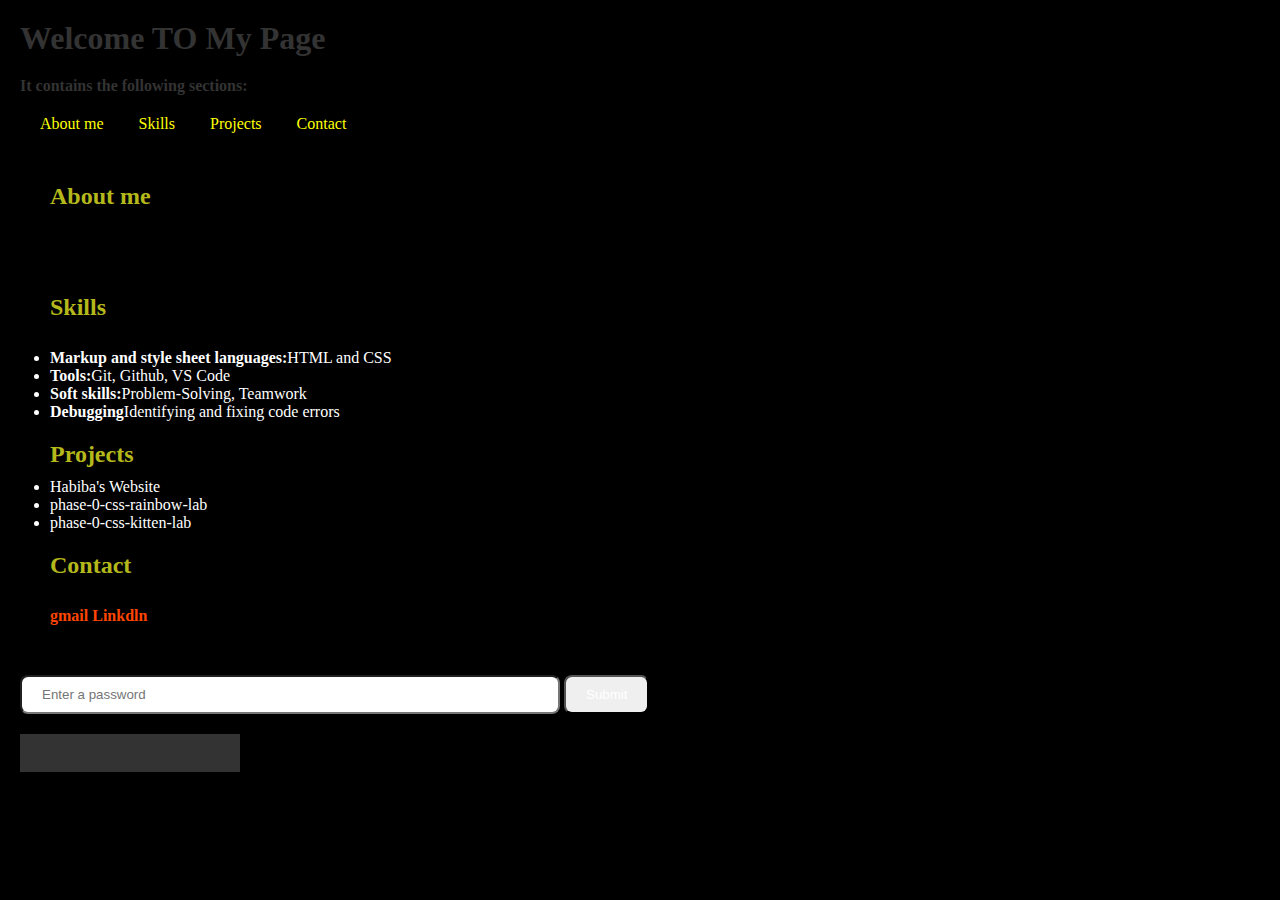
==== my-personal-website/index.html @ 7b5e2f50 "edited the README.md" ====
<!DOCTYPE html>
<html lang="en">
<head>
    <meta charset="UTF-8">
    <meta name="viewport" content="width=device-width, initial-scale=1.0">
    <link rel="stylesheet" href="style.css"/>
    <title>Habiba's Website</title>
</head>
<body>
    <h1>Welcome TO My Page</h1>
     <p>It contains the following sections: </p>
        <nav>
        <a href="#About">About me</a>
        <a href="#Skills">Skills</a>
        <a href="#Projects">Projects</a>
        <a href="#Contact">Contact</a>
    </nav>
    <header>
            <section id="About">  
            <h2>About me</h2>
            <p>I’m Habiba, a student from Moringa, Kenya who is passionate about learning and coding. I’ve gained skills in web development, including HTML, CSS, and JavaScript, and love using technology to solve real-world problems. Beyond tech, I’m dedicated to empowering my community, especially girls, by showing them that with hard work, determination, and support, we can break barriers and achieve our dreams.</p>
        </section>
        <section id="Skills">
            <h2>Skills</h2>
            <p>Here are the skills I have learned: </p>
            <ul>
                <li><strong>Markup and style sheet languages:</strong>HTML and CSS</li>
                <li><strong>Tools:</strong>Git, Github, VS Code</li>
                <li><strong>Soft skills:</strong>Problem-Solving, Teamwork</li>
                <li><strong>Debugging</strong>Identifying and fixing code errors</li>
            </ul>
        </section>
        <section id="Projects">
            <h2>Projects</h2>
            <ul>
                <li>Habiba's Website</li>
                <li>phase-0-css-rainbow-lab</li>
                <li>phase-0-css-kitten-lab</li>
            </ul>
        </section>
        <section id="Contact">
            <h2>Contact</h2>
            <p>You can reach me through:</p>
            <a href="guyohabibahassan@gmail.com">gmail</a>
            <a href="https://www.linkedin.com/in/habiba-hassan-031667281?utm_source=share&utm_campaign=share_via&utm_content=profile&utm_medium=android_app" >Linkdln</a>
        </section>
    </header>
        <form>
            <input type="text" placeholder="Enter a password">
            <button type="submit">Submit</button>
        </form>
        <footer>
            <p>&copy; 2024 Habiba Hassan</p>
        </footer>    
    </body>
</html>
---- my-personal-website/style.css ----
* {
    margin: 0;
    padding: 0;
}

body {
    background-color: black;
    color: #333;
    padding: 20px;
}
h1{
    margin-bottom: 20px;
}
 p{
    font-weight: bold;
}
nav {
    display: flex;
    gap: 15px;
    background-color: black;
    text-align: center;
    padding: 10px;  
}
nav a{
    color: yellow;
    padding: 10px;
    text-decoration: none;  
         
}
nav a:hover{
    color: red;
}
header{
    padding: 30px;
    margin:auto;
    max-width: 1200px;
}
section{
    margin-bottom: 20px;
}
section h2{
    margin-bottom:10px;
    color: #b5b81b;
    font-size: 24px;
}
section p{
    font size: 16px;
    color: black;
}
#Skills ul{
    color: white;
}
strong{
    color: white
}
#Projects {
    list-style-type: none;
    color: white;
}
#Contact a{
    display: inline-block;
    color: orangered;
    font-weight: bold;
    text-decoration: none;
}
#contact a:hover{
    text-decoration: underline;
}
form input[type="text"] {
    width: 40%;
    padding: 10px 20px;
    border-radius: 8px;
    cursor: pointer;
    color: white;
    margin-bottom:20px;
}
form button[type="submit"]{
    padding: 10px 20px;
    border-radius: 8px;
    cursor: pointer;
    color: white;
    margin-bottom:20px;    
}
form button[type="submit"]:hover{
    background-color: darkgray;
}
footer{
    background-color: #333;
    padding: 10px;
    max-width: 200px;
}
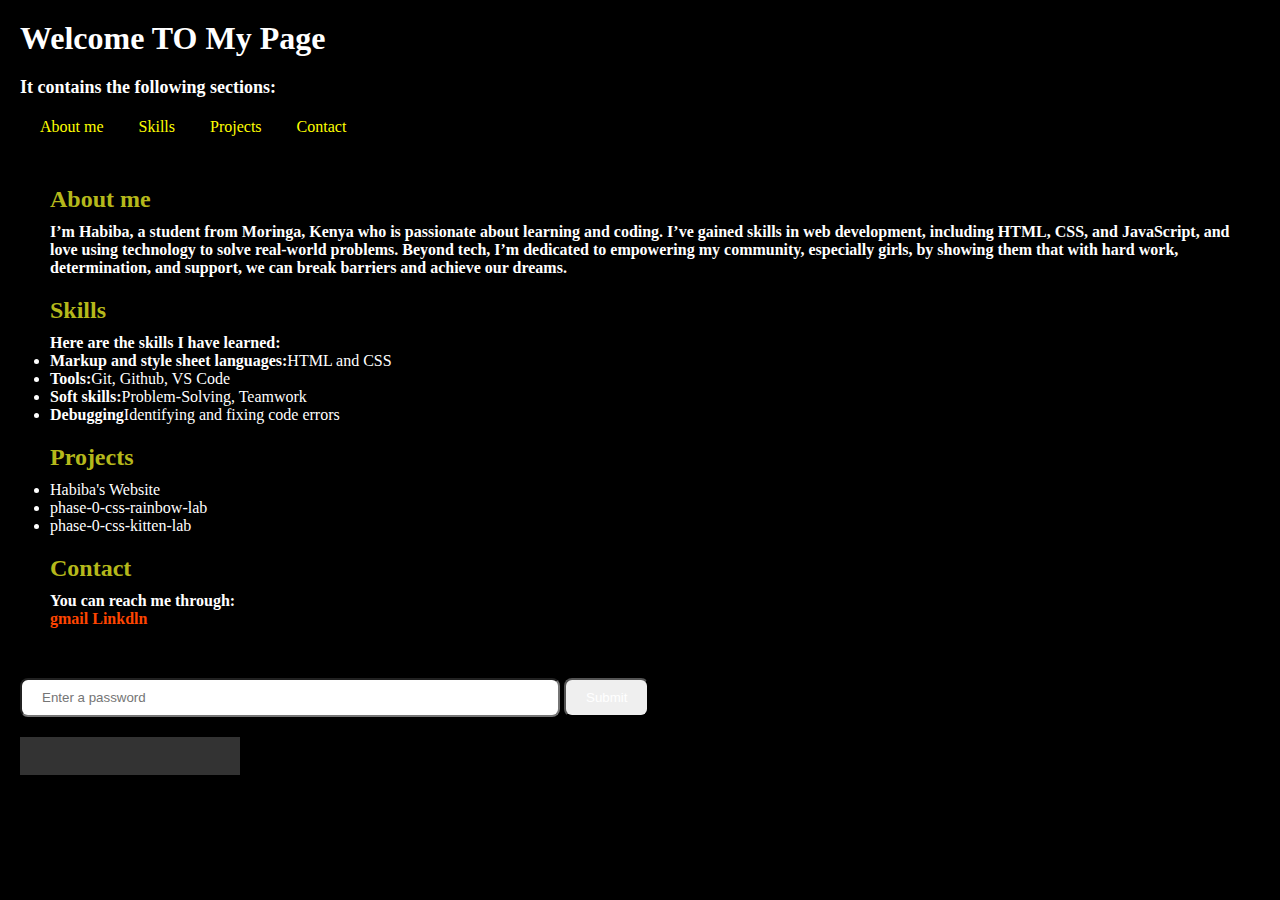
==== commit 99327a6a: "made an inine styling for the paragraph in the body" ====
--- a/my-personal-website/index.html
+++ b/my-personal-website/index.html
@@ -8,7 +8,7 @@
 </head>
 <body>
     <h1>Welcome TO My Page</h1>
-     <p>It contains the following sections: </p>
+      <p style="color: white; font-size: 18px; font-weight: bold;">It contains the following sections: </p>
         <nav>
         <a href="#About">About me</a>
         <a href="#Skills">Skills</a>
--- a/my-personal-website/style.css
+++ b/my-personal-website/style.css
@@ -10,10 +10,12 @@
 }
 h1{
     margin-bottom: 20px;
+    color: white;
 }
- p{
+p{
     font-weight: bold;
-}
+ }
+
 nav {
     display: flex;
     gap: 15px;
@@ -44,8 +46,8 @@
     font-size: 24px;
 }
 section p{
-    font size: 16px;
-    color: black;
+    font size: 24px;
+    color: white;
 }
 #Skills ul{
     color: white;
